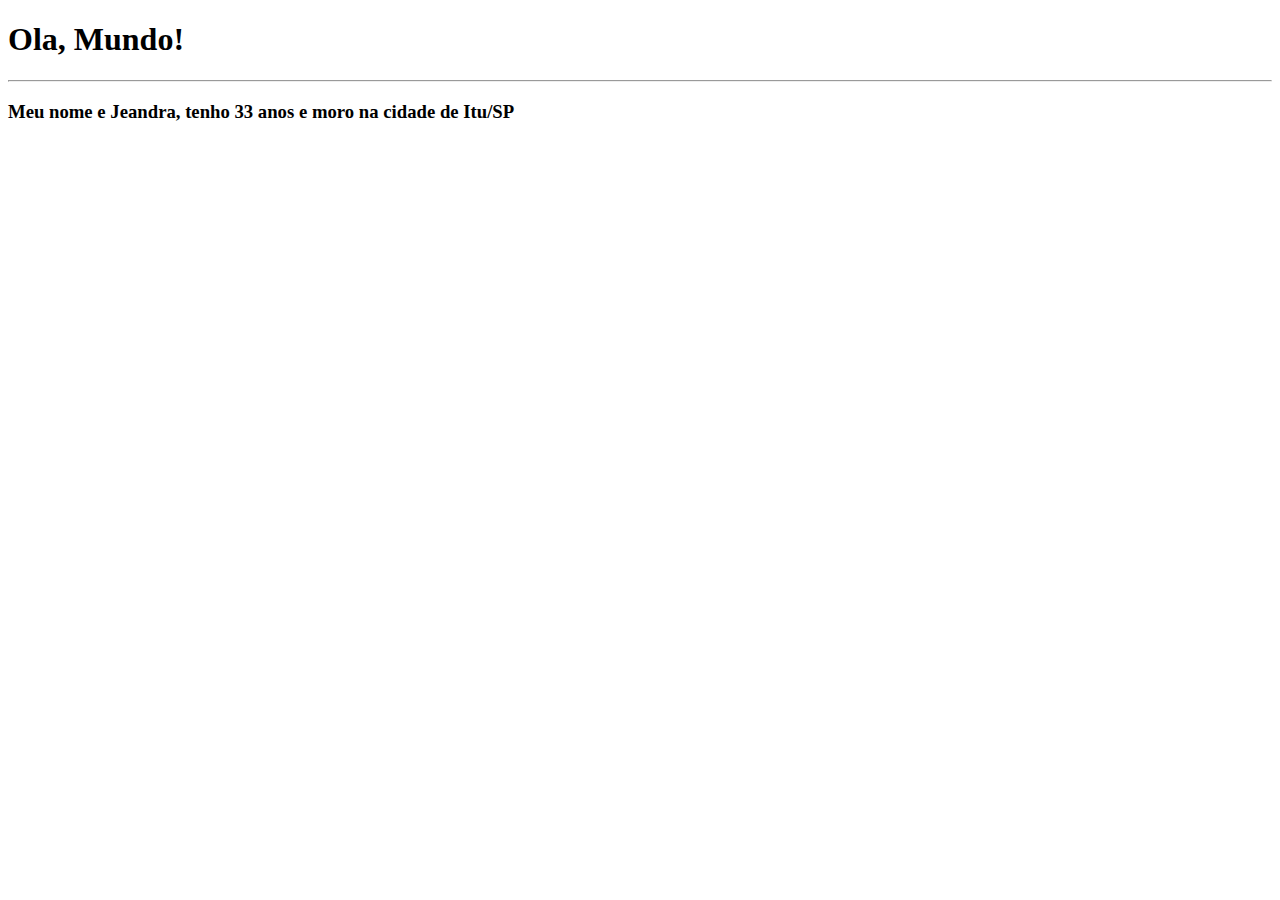
==== apresentacao/index.html @ 5af829bf "modificação" ====
<!DOCTYPE html>
<html lang="pt-br">
<head>
    <meta charset="UTF-8">
    <meta http-equiv="X-UA-Compatible" content="IE=edge">
    <meta name="viewport" content="width=device-width, initial-scale=1.0">
    <title>Document</title>
</head>
<body>
    <h1>Ola, Mundo!</h1>
    <hr>
    <h3>Meu nome e Jeandra, tenho 33 anos
        e moro na cidade de Itu/SP </h3>
</body>
</html>
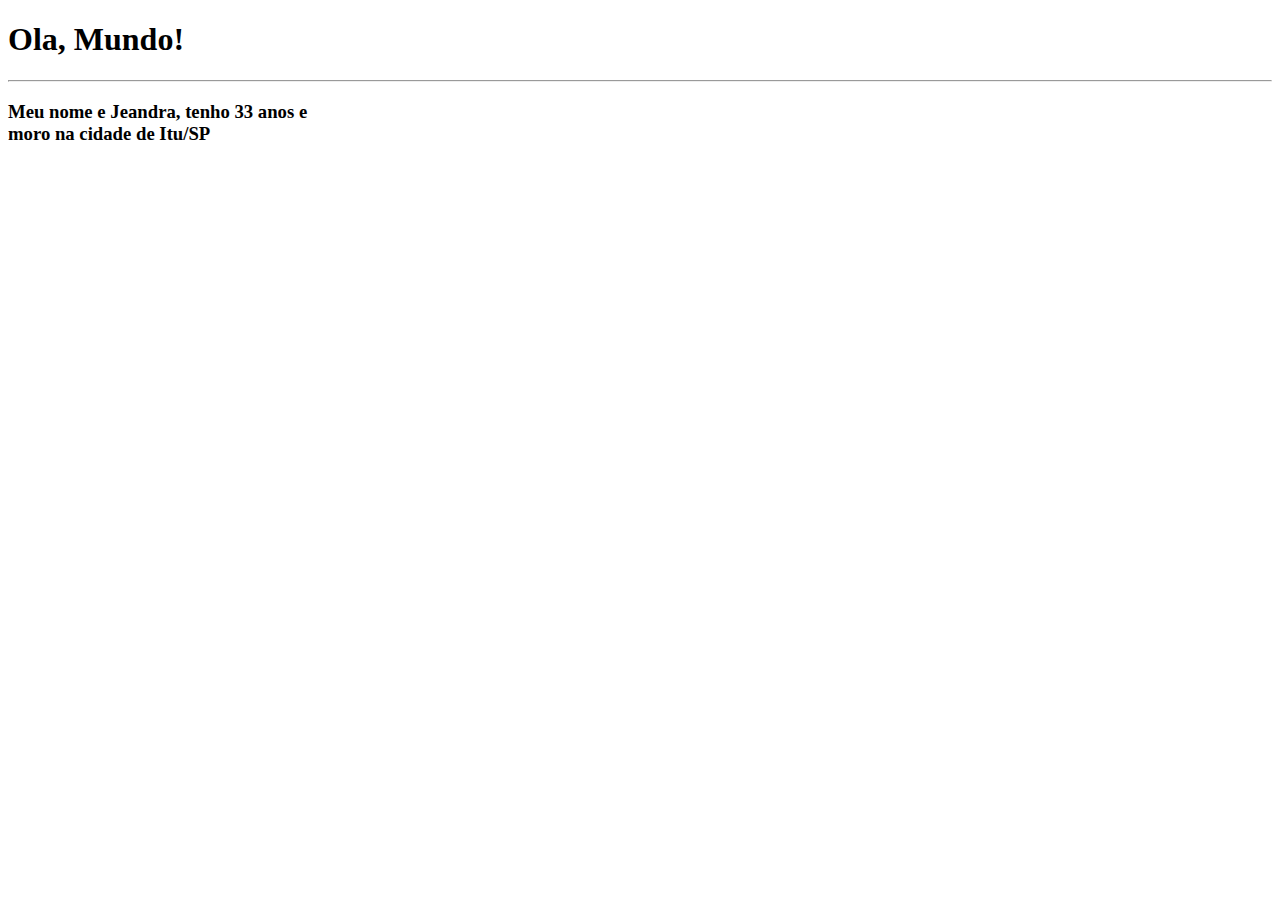
==== commit 43ff4e72: "Update index.html" ====
--- a/apresentacao/index.html
+++ b/apresentacao/index.html
@@ -10,6 +10,6 @@
     <h1>Ola, Mundo!</h1>
     <hr>
     <h3>Meu nome e Jeandra, tenho 33 anos
-        e moro na cidade de Itu/SP </h3>
+        e <br> moro na cidade de Itu/SP </h3>
 </body>
 </html>